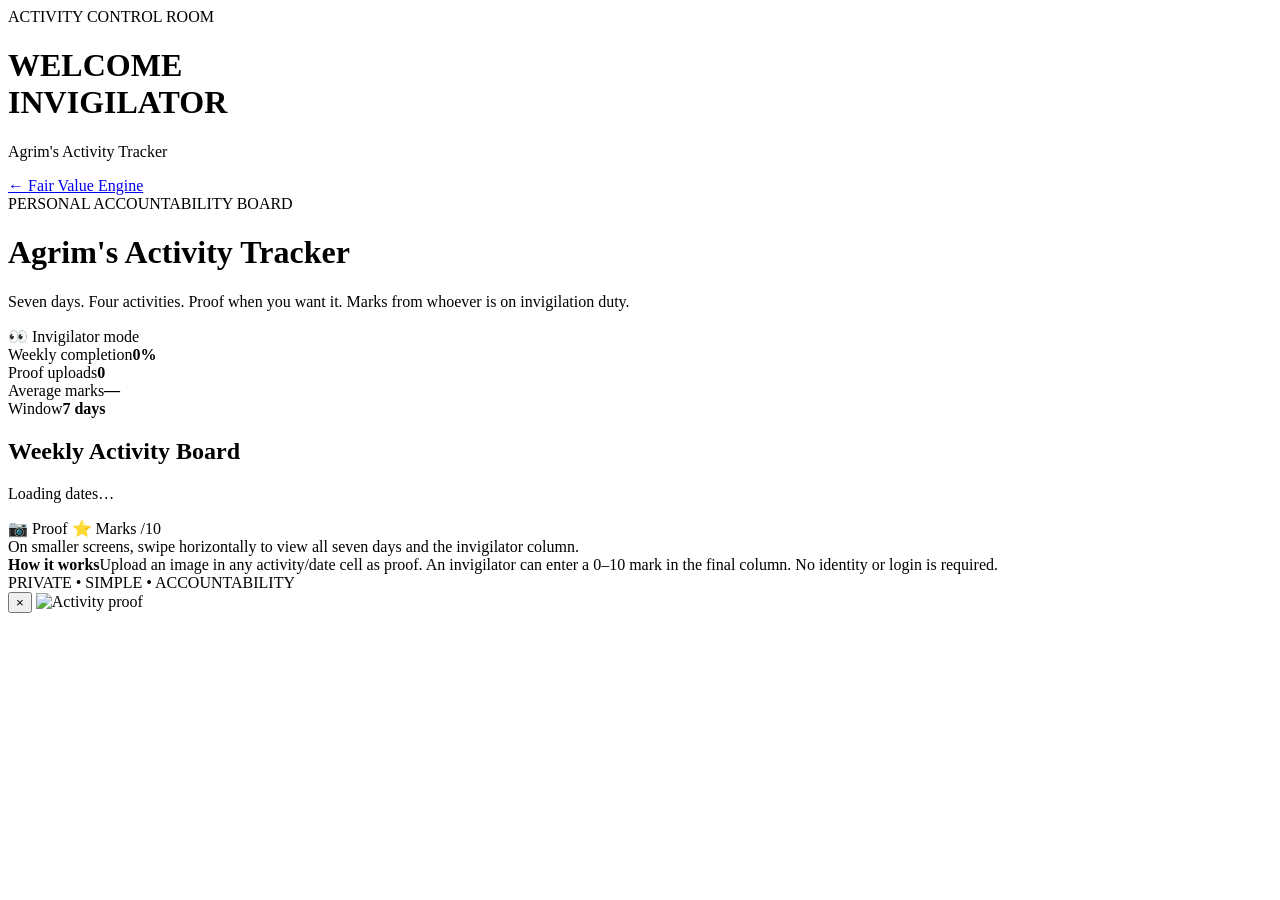
==== templates/activity_tracker.html @ 2eb0dd4f "Add files via upload" ====
<!DOCTYPE html>
<html lang="en">
<head>
    <meta charset="UTF-8">
    <meta name="viewport" content="width=device-width, initial-scale=1.0">
    <title>Agrim's Activity Tracker</title>
    <link rel="stylesheet" href="/static/activity_tracker.css">
</head>
<body>
    <div id="welcomeOverlay" class="welcome-overlay">
        <div class="welcome-glow"></div>
        <div class="welcome-card">
            <div class="welcome-kicker">ACTIVITY CONTROL ROOM</div>
            <h1>WELCOME<br><span>INVIGILATOR</span></h1>
            <div class="welcome-line"></div>
            <p>Agrim's Activity Tracker</p>
        </div>
    </div>

    <main class="tracker-page">
        <header class="hero">
            <div>
                <a class="back-link" href="/">← Fair Value Engine</a>
                <div class="eyebrow">PERSONAL ACCOUNTABILITY BOARD</div>
                <h1>Agrim's <span>Activity Tracker</span></h1>
                <p>Seven days. Four activities. Proof when you want it. Marks from whoever is on invigilation duty.</p>
            </div>
            <div class="hero-badge">👀 Invigilator mode</div>
        </header>

        <section class="stats-grid">
            <div class="stat-card"><span>Weekly completion</span><strong id="completionStat">0%</strong></div>
            <div class="stat-card"><span>Proof uploads</span><strong id="proofStat">0</strong></div>
            <div class="stat-card"><span>Average marks</span><strong id="scoreStat">—</strong></div>
            <div class="stat-card"><span>Window</span><strong id="windowStat">7 days</strong></div>
        </section>

        <section class="tracker-card">
            <div class="table-toolbar">
                <div>
                    <h2>Weekly Activity Board</h2>
                    <p id="dateRange">Loading dates…</p>
                </div>
                <div class="legend">
                    <span>📷 Proof</span>
                    <span>⭐ Marks /10</span>
                </div>
            </div>

            <div class="table-wrap">
                <table id="trackerTable">
                    <thead></thead>
                    <tbody></tbody>
                </table>
            </div>

            <div class="mobile-note">On smaller screens, swipe horizontally to view all seven days and the invigilator column.</div>
        </section>

        <section class="rules-card">
            <div><strong>How it works</strong><span>Upload an image in any activity/date cell as proof. An invigilator can enter a 0–10 mark in the final column. No identity or login is required.</span></div>
            <div class="rules-pill">PRIVATE • SIMPLE • ACCOUNTABILITY</div>
        </section>
    </main>

    <div id="imageModal" class="image-modal" onclick="closeImageModal(event)">
        <button class="modal-close" onclick="closeImageModal(event)">×</button>
        <img id="modalImage" alt="Activity proof">
    </div>

    <script>
        const activityEmoji = { Gym: "🏋️", Eating: "🍽️", Utensils: "🍴", Grooming: "🧼" };
        let tracker = null;

        function prettyDate(iso) {
            const d = new Date(iso + "T00:00:00");
            return {
                day: d.toLocaleDateString(undefined, { weekday: "short" }),
                date: d.toLocaleDateString(undefined, { day: "2-digit", month: "short" })
            };
        }

        async function loadTracker() {
            const res = await fetch("/api/activity-tracker");
            tracker = await res.json();
            renderTable();
            updateStats();
        }

        function renderTable() {
            const thead = document.querySelector("#trackerTable thead");
            const tbody = document.querySelector("#trackerTable tbody");
            thead.innerHTML = "";
            tbody.innerHTML = "";

            const header = document.createElement("tr");
            const activityHead = document.createElement("th");
            activityHead.className = "activity-col";
            activityHead.textContent = "Activity";
            header.appendChild(activityHead);

            tracker.dates.forEach((iso, index) => {
                const h = document.createElement("th");
                const p = prettyDate(iso);
                h.innerHTML = `<div>${p.day}</div><small>${p.date}</small>`;
                if (index === tracker.dates.length - 1) h.classList.add("today-col");
                header.appendChild(h);
            });

            const scoreHead = document.createElement("th");
            scoreHead.className = "score-col";
            scoreHead.textContent = "Invigilator Marks";
            header.appendChild(scoreHead);
            thead.appendChild(header);

            tracker.activities.forEach(activity => {
                const row = document.createElement("tr");
                const activityCell = document.createElement("td");
                activityCell.className = "activity-name";
                activityCell.innerHTML = `<span class="activity-icon">${activityEmoji[activity] || "•"}</span>${activity}`;
                row.appendChild(activityCell);

                tracker.dates.forEach(iso => {
                    const record = tracker.records[`${activity}|${iso}`] || {};
                    const cell = document.createElement("td");
                    cell.className = "proof-cell";
                    cell.innerHTML = record.proof_image_url
                        ? `<button class="proof-preview" onclick="openImageModal('${record.proof_image_url}')"><img src="${record.proof_image_url}" alt="Proof"><span>Replace</span></button>`
                        : `<label class="upload-box"><input type="file" accept="image/*" onchange="uploadProof(event, '${activity}', '${iso}')"><span>📷</span><small>Upload</small></label>`;
                    row.appendChild(cell);
                });

                const scoreCell = document.createElement("td");
                scoreCell.className = "score-cell";
                const score = recordForActivity(activity);
                scoreCell.innerHTML = `<div class="score-editor"><input type="number" min="0" max="10" step="1" value="${score ?? ""}" placeholder="—" onchange="saveScore('${activity}', this.value)"><span>/10</span></div>`;
                row.appendChild(scoreCell);
                tbody.appendChild(row);
            });

            const start = prettyDate(tracker.dates[0]);
            const end = prettyDate(tracker.dates[tracker.dates.length - 1]);
            document.getElementById("dateRange").textContent = `${start.date} → ${end.date}`;
        }

        function recordForActivity(activity) {
            const records = tracker.dates.map(d => tracker.records[`${activity}|${d}`]).filter(Boolean);
            const scored = records.find(r => r.score !== null && r.score !== undefined);
            return scored ? scored.score : "";
        }

        async function uploadProof(event, activity, activityDate) {
            const file = event.target.files[0];
            if (!file) return;
            if (!file.type.startsWith("image/")) return alert("Please choose an image.");
            if (file.size > 8 * 1024 * 1024) return alert("Please keep images under 8 MB.");

            const form = new FormData();
            form.append("activity", activity);
            form.append("activity_date", activityDate);
            form.append("proof", file);

            const cell = event.target.closest("td");
            cell.classList.add("uploading");
            try {
                const res = await fetch("/api/activity-tracker/proof", { method: "POST", body: form });
                const data = await res.json();
                if (!res.ok) throw new Error(data.detail || "Upload failed");
                await loadTracker();
            } catch (err) {
                alert(err.message);
            } finally {
                cell.classList.remove("uploading");
            }
        }

        async function saveScore(activity, rawScore) {
            if (rawScore === "") return;
            const score = Number(rawScore);
            if (!Number.isInteger(score) || score < 0 || score > 10) {
                alert("Enter a whole-number mark from 0 to 10.");
                return;
            }
            // Score is applied to the latest day with a proof, otherwise today.
            const withProof = [...tracker.dates].reverse().find(d => tracker.records[`${activity}|${d}`]?.proof_image_url);
            const targetDate = withProof || tracker.dates[tracker.dates.length - 1];
            const form = new FormData();
            form.append("activity", activity);
            form.append("activity_date", targetDate);
            form.append("score", score);
            const res = await fetch("/api/activity-tracker/score", { method: "POST", body: form });
            const data = await res.json();
            if (!res.ok) alert(data.detail || "Could not save mark.");
            else await loadTracker();
        }

        function updateStats() {
            const all = Object.values(tracker.records);
            const proofCount = all.filter(r => r.proof_image_url).length;
            const possible = tracker.activities.length * tracker.dates.length;
            const scored = all.filter(r => r.score !== null && r.score !== undefined);
            const avg = scored.length ? scored.reduce((sum, r) => sum + Number(r.score), 0) / scored.length : null;
            document.getElementById("proofStat").textContent = proofCount;
            document.getElementById("completionStat").textContent = Math.round((proofCount / possible) * 100) + "%";
            document.getElementById("scoreStat").textContent = avg === null ? "—" : avg.toFixed(1) + "/10";
        }

        function openImageModal(src) {
            document.getElementById("modalImage").src = src;
            document.getElementById("imageModal").classList.add("active");
        }
        function closeImageModal(event) {
            if (event.target.id === "imageModal" || event.target.classList.contains("modal-close")) {
                document.getElementById("imageModal").classList.remove("active");
            }
        }

        setTimeout(() => document.getElementById("welcomeOverlay").classList.add("hide"), 2000);
        loadTracker();
    </script>
</body>
</html>
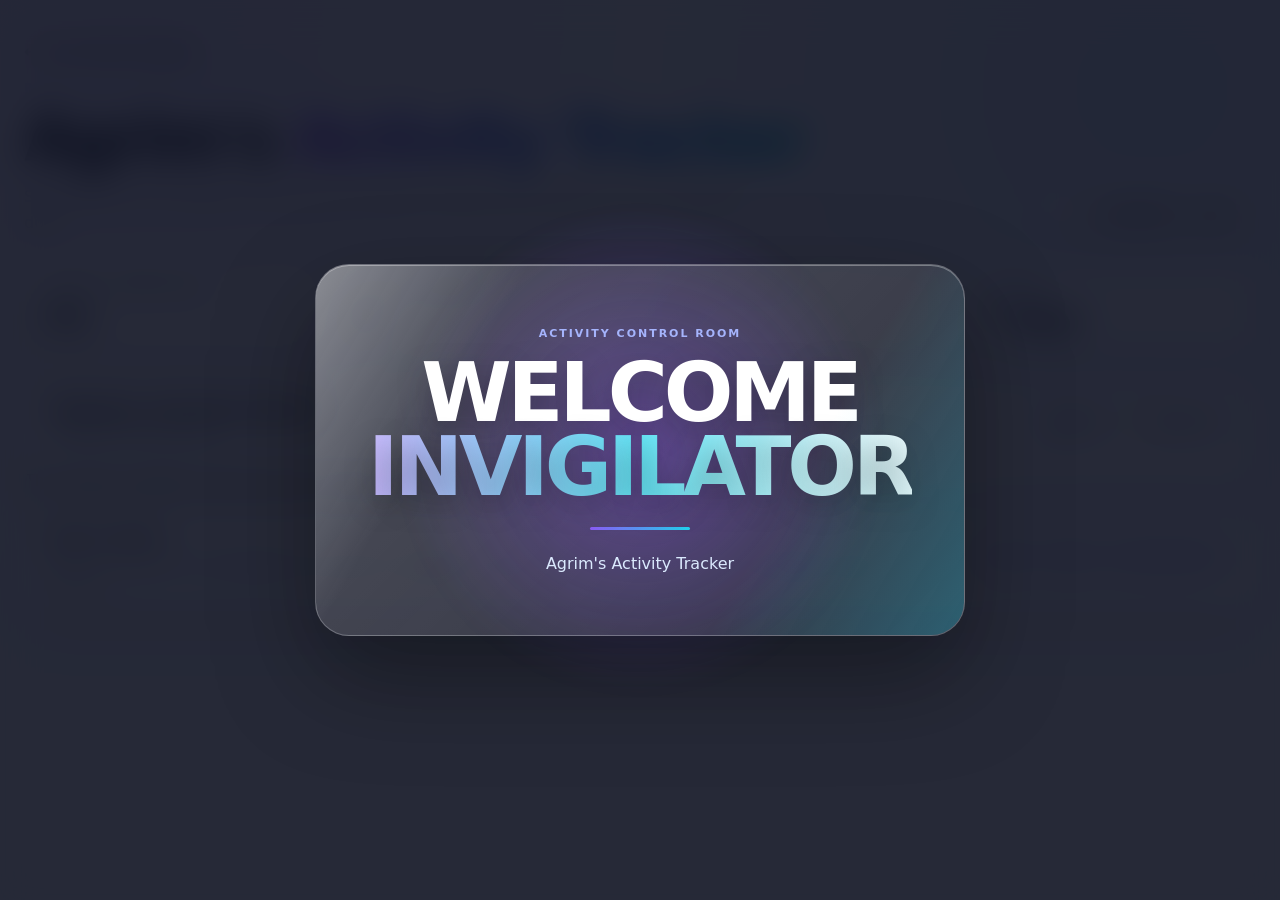
==== commit c8f737ee: "Update activity_tracker.html" ====
--- a/templates/activity_tracker.html
+++ b/templates/activity_tracker.html
@@ -47,6 +47,8 @@
                 </div>
             </div>
 
+            <div id="trackerError" class="tracker-error" hidden></div>
+
             <div class="table-wrap">
                 <table id="trackerTable">
                     <thead></thead>
@@ -58,7 +60,10 @@
         </section>
 
         <section class="rules-card">
-            <div><strong>How it works</strong><span>Upload an image in any activity/date cell as proof. An invigilator can enter a 0–10 mark in the final column. No identity or login is required.</span></div>
+            <div>
+                <strong>How it works</strong>
+                <span>Upload an image in any activity/date cell as proof. An invigilator can enter a 0–10 mark in the final column. No identity or login is required.</span>
+            </div>
             <div class="rules-pill">PRIVATE • SIMPLE • ACCOUNTABILITY</div>
         </section>
     </main>
@@ -69,7 +74,13 @@
     </div>
 
     <script>
-        const activityEmoji = { Gym: "🏋️", Eating: "🍽️", Utensils: "🍴", Grooming: "🧼" };
+        const activityEmoji = {
+            Gym: "🏋️",
+            Eating: "🍽️",
+            Utensils: "🍴",
+            Grooming: "🧼"
+        };
+
         let tracker = null;
 
         function prettyDate(iso) {
@@ -81,19 +92,56 @@
         }
 
         async function loadTracker() {
-            const res = await fetch("/api/activity-tracker");
-            tracker = await res.json();
-            renderTable();
-            updateStats();
+            const errorBox = document.getElementById("trackerError");
+
+            try {
+                const res = await fetch("/api/activity-tracker", {
+                    cache: "no-store"
+                });
+
+                if (!res.ok) {
+                    throw new Error(`Tracker API returned ${res.status}`);
+                }
+
+                const data = await res.json();
+
+                if (!data.dates || !data.activities) {
+                    throw new Error("Invalid tracker response.");
+                }
+
+                tracker = data;
+                renderTable();
+                updateStats();
+
+                if (data.database_warning) {
+                    errorBox.textContent =
+                        "Calendar loaded, but saved proofs/marks are temporarily unavailable.";
+                    errorBox.hidden = false;
+                } else {
+                    errorBox.hidden = true;
+                }
+
+            } catch (err) {
+                console.error("Activity tracker failed:", err);
+
+                errorBox.textContent =
+                    "The activity calendar could not load. Please refresh the page.";
+                errorBox.hidden = false;
+
+                document.getElementById("dateRange").textContent =
+                    "Unable to load dates";
+            }
         }
 
         function renderTable() {
             const thead = document.querySelector("#trackerTable thead");
             const tbody = document.querySelector("#trackerTable tbody");
+
             thead.innerHTML = "";
             tbody.innerHTML = "";
 
             const header = document.createElement("tr");
+
             const activityHead = document.createElement("th");
             activityHead.className = "activity-col";
             activityHead.textContent = "Activity";
@@ -102,8 +150,13 @@
             tracker.dates.forEach((iso, index) => {
                 const h = document.createElement("th");
                 const p = prettyDate(iso);
+
                 h.innerHTML = `<div>${p.day}</div><small>${p.date}</small>`;
-                if (index === tracker.dates.length - 1) h.classList.add("today-col");
+
+                if (index === tracker.dates.length - 1) {
+                    h.classList.add("today-col");
+                }
+
                 header.appendChild(h);
             });
 
@@ -111,49 +164,131 @@
             scoreHead.className = "score-col";
             scoreHead.textContent = "Invigilator Marks";
             header.appendChild(scoreHead);
+
             thead.appendChild(header);
 
             tracker.activities.forEach(activity => {
                 const row = document.createElement("tr");
+
                 const activityCell = document.createElement("td");
                 activityCell.className = "activity-name";
-                activityCell.innerHTML = `<span class="activity-icon">${activityEmoji[activity] || "•"}</span>${activity}`;
+                activityCell.innerHTML =
+                    `<span class="activity-icon">${activityEmoji[activity] || "•"}</span>${activity}`;
                 row.appendChild(activityCell);
 
                 tracker.dates.forEach(iso => {
                     const record = tracker.records[`${activity}|${iso}`] || {};
                     const cell = document.createElement("td");
                     cell.className = "proof-cell";
-                    cell.innerHTML = record.proof_image_url
-                        ? `<button class="proof-preview" onclick="openImageModal('${record.proof_image_url}')"><img src="${record.proof_image_url}" alt="Proof"><span>Replace</span></button>`
-                        : `<label class="upload-box"><input type="file" accept="image/*" onchange="uploadProof(event, '${activity}', '${iso}')"><span>📷</span><small>Upload</small></label>`;
+
+                    if (record.proof_image_url) {
+                        const button = document.createElement("button");
+                        button.className = "proof-preview";
+                        button.type = "button";
+
+                        const img = document.createElement("img");
+                        img.src = record.proof_image_url;
+                        img.alt = `${activity} proof`;
+
+                        const label = document.createElement("span");
+                        label.textContent = "Replace";
+
+                        button.appendChild(img);
+                        button.appendChild(label);
+                        button.addEventListener("click", () =>
+                            openImageModal(record.proof_image_url)
+                        );
+
+                        cell.appendChild(button);
+                    } else {
+                        const label = document.createElement("label");
+                        label.className = "upload-box";
+
+                        const input = document.createElement("input");
+                        input.type = "file";
+                        input.accept = "image/*";
+                        input.addEventListener("change", event =>
+                            uploadProof(event, activity, iso)
+                        );
+
+                        const icon = document.createElement("span");
+                        icon.textContent = "📷";
+
+                        const small = document.createElement("small");
+                        small.textContent = "Upload";
+
+                        label.appendChild(input);
+                        label.appendChild(icon);
+                        label.appendChild(small);
+                        cell.appendChild(label);
+                    }
+
                     row.appendChild(cell);
                 });
 
                 const scoreCell = document.createElement("td");
                 scoreCell.className = "score-cell";
+
                 const score = recordForActivity(activity);
-                scoreCell.innerHTML = `<div class="score-editor"><input type="number" min="0" max="10" step="1" value="${score ?? ""}" placeholder="—" onchange="saveScore('${activity}', this.value)"><span>/10</span></div>`;
+
+                const editor = document.createElement("div");
+                editor.className = "score-editor";
+
+                const input = document.createElement("input");
+                input.type = "number";
+                input.min = "0";
+                input.max = "10";
+                input.step = "1";
+                input.placeholder = "—";
+                input.value = score === null ? "" : score;
+
+                input.addEventListener("change", () =>
+                    saveScore(activity, input.value)
+                );
+
+                const suffix = document.createElement("span");
+                suffix.textContent = "/10";
+
+                editor.appendChild(input);
+                editor.appendChild(suffix);
+                scoreCell.appendChild(editor);
                 row.appendChild(scoreCell);
+
                 tbody.appendChild(row);
             });
 
             const start = prettyDate(tracker.dates[0]);
             const end = prettyDate(tracker.dates[tracker.dates.length - 1]);
-            document.getElementById("dateRange").textContent = `${start.date} → ${end.date}`;
+
+            document.getElementById("dateRange").textContent =
+                `${start.date} → ${end.date}`;
         }
 
         function recordForActivity(activity) {
-            const records = tracker.dates.map(d => tracker.records[`${activity}|${d}`]).filter(Boolean);
-            const scored = records.find(r => r.score !== null && r.score !== undefined);
-            return scored ? scored.score : "";
+            const records = tracker.dates
+                .map(d => tracker.records[`${activity}|${d}`])
+                .filter(Boolean);
+
+            const scored = [...records]
+                .reverse()
+                .find(r => r.score !== null && r.score !== undefined);
+
+            return scored ? scored.score : null;
         }
 
         async function uploadProof(event, activity, activityDate) {
             const file = event.target.files[0];
             if (!file) return;
-            if (!file.type.startsWith("image/")) return alert("Please choose an image.");
-            if (file.size > 8 * 1024 * 1024) return alert("Please keep images under 8 MB.");
+
+            if (!file.type.startsWith("image/")) {
+                alert("Please choose an image.");
+                return;
+            }
+
+            if (file.size > 8 * 1024 * 1024) {
+                alert("Please keep images under 8 MB.");
+                return;
+            }
 
             const form = new FormData();
             form.append("activity", activity);
@@ -162,11 +297,21 @@
 
             const cell = event.target.closest("td");
             cell.classList.add("uploading");
+
             try {
-                const res = await fetch("/api/activity-tracker/proof", { method: "POST", body: form });
+                const res = await fetch("/api/activity-tracker/proof", {
+                    method: "POST",
+                    body: form
+                });
+
                 const data = await res.json();
-                if (!res.ok) throw new Error(data.detail || "Upload failed");
+
+                if (!res.ok) {
+                    throw new Error(data.detail || "Upload failed");
+                }
+
                 await loadTracker();
+
             } catch (err) {
                 alert(err.message);
             } finally {
@@ -176,46 +321,88 @@
 
         async function saveScore(activity, rawScore) {
             if (rawScore === "") return;
+
             const score = Number(rawScore);
+
             if (!Number.isInteger(score) || score < 0 || score > 10) {
                 alert("Enter a whole-number mark from 0 to 10.");
                 return;
             }
-            // Score is applied to the latest day with a proof, otherwise today.
-            const withProof = [...tracker.dates].reverse().find(d => tracker.records[`${activity}|${d}`]?.proof_image_url);
-            const targetDate = withProof || tracker.dates[tracker.dates.length - 1];
+
+            const withProof = [...tracker.dates]
+                .reverse()
+                .find(d => tracker.records[`${activity}|${d}`]?.proof_image_url);
+
+            const targetDate =
+                withProof || tracker.dates[tracker.dates.length - 1];
+
             const form = new FormData();
             form.append("activity", activity);
             form.append("activity_date", targetDate);
             form.append("score", score);
-            const res = await fetch("/api/activity-tracker/score", { method: "POST", body: form });
-            const data = await res.json();
-            if (!res.ok) alert(data.detail || "Could not save mark.");
-            else await loadTracker();
+
+            try {
+                const res = await fetch("/api/activity-tracker/score", {
+                    method: "POST",
+                    body: form
+                });
+
+                const data = await res.json();
+
+                if (!res.ok) {
+                    throw new Error(data.detail || "Could not save mark.");
+                }
+
+                await loadTracker();
+
+            } catch (err) {
+                alert(err.message);
+            }
         }
 
         function updateStats() {
             const all = Object.values(tracker.records);
-            const proofCount = all.filter(r => r.proof_image_url).length;
-            const possible = tracker.activities.length * tracker.dates.length;
-            const scored = all.filter(r => r.score !== null && r.score !== undefined);
-            const avg = scored.length ? scored.reduce((sum, r) => sum + Number(r.score), 0) / scored.length : null;
+
+            const proofCount =
+                all.filter(r => r.proof_image_url).length;
+
+            const possible =
+                tracker.activities.length * tracker.dates.length;
+
+            const scored =
+                all.filter(r => r.score !== null && r.score !== undefined);
+
+            const avg = scored.length
+                ? scored.reduce((sum, r) => sum + Number(r.score), 0) / scored.length
+                : null;
+
             document.getElementById("proofStat").textContent = proofCount;
-            document.getElementById("completionStat").textContent = Math.round((proofCount / possible) * 100) + "%";
-            document.getElementById("scoreStat").textContent = avg === null ? "—" : avg.toFixed(1) + "/10";
+
+            document.getElementById("completionStat").textContent =
+                possible ? Math.round((proofCount / possible) * 100) + "%" : "0%";
+
+            document.getElementById("scoreStat").textContent =
+                avg === null ? "—" : avg.toFixed(1) + "/10";
         }
 
         function openImageModal(src) {
             document.getElementById("modalImage").src = src;
             document.getElementById("imageModal").classList.add("active");
         }
+
         function closeImageModal(event) {
-            if (event.target.id === "imageModal" || event.target.classList.contains("modal-close")) {
+            if (
+                event.target.id === "imageModal" ||
+                event.target.classList.contains("modal-close")
+            ) {
                 document.getElementById("imageModal").classList.remove("active");
             }
         }
 
-        setTimeout(() => document.getElementById("welcomeOverlay").classList.add("hide"), 2000);
+        setTimeout(() => {
+            document.getElementById("welcomeOverlay").classList.add("hide");
+        }, 2000);
+
         loadTracker();
     </script>
 </body>
--- a/static/activity_tracker.css
+++ b/static/activity_tracker.css
@@ -0,0 +1,97 @@
+:root {
+    --ink: #111827;
+    --muted: #64748b;
+    --line: rgba(148,163,184,.22);
+    --glass: rgba(255,255,255,.76);
+    --purple: #7c3aed;
+    --blue: #2563eb;
+}
+* { box-sizing: border-box; }
+body {
+    margin: 0;
+    color: var(--ink);
+    font-family: Inter, system-ui, -apple-system, BlinkMacSystemFont, "Segoe UI", sans-serif;
+    background: radial-gradient(circle at 10% 0%, #ede9fe 0, transparent 35%), radial-gradient(circle at 90% 10%, #dbeafe 0, transparent 35%), #f8fafc;
+    min-height: 100vh;
+}
+.welcome-overlay {
+    position: fixed; inset: 0; z-index: 5000; display: grid; place-items: center;
+    background: rgba(8, 12, 28, .88); backdrop-filter: blur(18px);
+    transition: opacity .8s ease, visibility .8s ease;
+}
+.welcome-overlay.hide { opacity: 0; visibility: hidden; pointer-events: none; }
+.welcome-glow { position: absolute; width: 520px; height: 520px; border-radius: 50%; background: radial-gradient(circle, rgba(124,58,237,.42), transparent 65%); filter: blur(10px); }
+.welcome-card {
+    position: relative; width: min(650px, 88vw); padding: 62px 40px; text-align: center;
+    border: 1px solid rgba(255,255,255,.24); border-radius: 34px;
+    background: linear-gradient(135deg, rgba(255,255,255,.18), rgba(255,255,255,.05));
+    box-shadow: 0 40px 100px rgba(0,0,0,.38), inset 0 1px 0 rgba(255,255,255,.32);
+    color: white; overflow: hidden;
+}
+.welcome-card::before { content:""; position:absolute; inset:-2px; border-radius:inherit; background: linear-gradient(120deg, rgba(255,255,255,.35), transparent 25%, transparent 70%, rgba(34,211,238,.28)); pointer-events:none; }
+.welcome-kicker, .eyebrow { letter-spacing: .18em; font-size: 11px; font-weight: 800; color: #a5b4fc; }
+.welcome-card h1 { margin: 16px 0 12px; font-size: clamp(42px, 8vw, 82px); line-height: .9; letter-spacing: -.05em; text-shadow: 0 10px 30px rgba(0,0,0,.25); }
+.welcome-card h1 span { background: linear-gradient(90deg,#c4b5fd,#67e8f9,#ffffff); -webkit-background-clip:text; background-clip:text; color:transparent; }
+.welcome-line { width: 100px; height: 3px; margin: 24px auto; border-radius: 20px; background: linear-gradient(90deg,#8b5cf6,#22d3ee); }
+.welcome-card p { margin: 0; color: #dbeafe; font-size: 16px; }
+.tracker-page { max-width: 1500px; margin: 0 auto; padding: 42px 24px 70px; }
+.hero { display:flex; justify-content:space-between; align-items:flex-end; gap:24px; margin-bottom:28px; }
+.back-link { display:inline-block; color:#475569; text-decoration:none; margin-bottom:20px; font-weight:700; }
+.hero h1 { margin:8px 0; font-size:clamp(38px,5vw,64px); letter-spacing:-.05em; }
+.hero h1 span { background:linear-gradient(90deg,#7c3aed,#2563eb,#06b6d4); -webkit-background-clip:text; background-clip:text; color:transparent; }
+.hero p { max-width:760px; margin:0; color:var(--muted); line-height:1.6; }
+.hero-badge { padding:12px 16px; border:1px solid var(--line); border-radius:999px; background:rgba(255,255,255,.72); box-shadow:0 12px 30px rgba(15,23,42,.08); font-weight:800; white-space:nowrap; }
+.stats-grid { display:grid; grid-template-columns:repeat(4,1fr); gap:14px; margin-bottom:18px; }
+.stat-card, .tracker-card, .rules-card { background:var(--glass); border:1px solid rgba(255,255,255,.9); box-shadow:0 18px 50px rgba(15,23,42,.08); backdrop-filter:blur(16px); }
+.stat-card { padding:18px 20px; border-radius:20px; }
+.stat-card span { display:block; color:var(--muted); font-size:12px; font-weight:700; text-transform:uppercase; letter-spacing:.08em; }
+.stat-card strong { display:block; margin-top:7px; font-size:28px; }
+.tracker-card { border-radius:26px; overflow:hidden; }
+.table-toolbar { display:flex; justify-content:space-between; align-items:center; gap:20px; padding:24px 26px; border-bottom:1px solid var(--line); }
+.table-toolbar h2 { margin:0 0 4px; font-size:22px; }
+.table-toolbar p { margin:0; color:var(--muted); }
+.legend { display:flex; gap:10px; flex-wrap:wrap; color:#475569; font-size:12px; font-weight:700; }
+.legend span { padding:8px 10px; background:#f8fafc; border-radius:999px; }
+.table-wrap { overflow-x:auto; }
+table { width:100%; min-width:1120px; border-collapse:collapse; }
+th, td { border-bottom:1px solid var(--line); border-right:1px solid var(--line); padding:12px; text-align:center; }
+th { background:rgba(248,250,252,.92); font-size:12px; color:#475569; }
+th small { font-size:11px; font-weight:600; }
+th:last-child, td:last-child { border-right:0; }
+.activity-col { width:150px; text-align:left; padding-left:20px; }
+.score-col { width:150px; }
+.today-col { background:linear-gradient(180deg,#eef2ff,#f8fafc); color:#4f46e5; }
+.activity-name { text-align:left; padding-left:20px; font-weight:800; background:rgba(255,255,255,.55); }
+.activity-icon { display:inline-flex; width:30px; height:30px; align-items:center; justify-content:center; margin-right:7px; background:#f1f5f9; border-radius:9px; }
+.proof-cell { height:92px; min-width:120px; }
+.upload-box { width:88px; height:66px; margin:auto; display:flex; flex-direction:column; align-items:center; justify-content:center; gap:2px; border:1.5px dashed #cbd5e1; border-radius:14px; background:#f8fafc; cursor:pointer; color:#64748b; transition:.18s; }
+.upload-box:hover { border-color:#8b5cf6; background:#f5f3ff; transform:translateY(-1px); }
+.upload-box input { display:none; }
+.upload-box span { font-size:20px; }
+.upload-box small { font-weight:700; }
+.proof-preview { position:relative; width:88px; height:66px; margin:auto; border:0; padding:0; background:transparent; cursor:pointer; overflow:hidden; border-radius:13px; }
+.proof-preview img { width:100%; height:100%; object-fit:cover; display:block; }
+.proof-preview span { position:absolute; left:0; right:0; bottom:0; padding:4px; background:rgba(15,23,42,.68); color:white; font-size:10px; font-weight:800; }
+.score-cell { background:rgba(248,250,252,.7); }
+.score-editor { display:flex; align-items:center; justify-content:center; gap:4px; }
+.score-editor input { width:55px; padding:9px 6px; border:1px solid #cbd5e1; border-radius:10px; text-align:center; font-weight:800; font-size:16px; background:white; }
+.score-editor span { color:#64748b; font-weight:800; }
+.uploading { opacity:.55; }
+.rules-card { margin-top:18px; border-radius:20px; padding:18px 22px; display:flex; justify-content:space-between; gap:20px; align-items:center; }
+.rules-card div:first-child { display:flex; gap:10px; flex-direction:column; }
+.rules-card span { color:var(--muted); font-size:13px; }
+.rules-pill { font-size:10px; letter-spacing:.1em; font-weight:900; color:#4f46e5; background:#eef2ff; padding:9px 11px; border-radius:999px; white-space:nowrap; }
+.mobile-note { display:none; padding:12px 18px; color:#64748b; font-size:11px; }
+.image-modal { position:fixed; inset:0; z-index:4000; display:none; place-items:center; padding:30px; background:rgba(15,23,42,.82); backdrop-filter:blur(8px); }
+.image-modal.active { display:grid; }
+.image-modal img { max-width:min(100%,1000px); max-height:85vh; border-radius:18px; box-shadow:0 30px 80px rgba(0,0,0,.4); }
+.modal-close { position:absolute; top:20px; right:24px; width:44px; height:44px; border:0; border-radius:50%; background:white; color:#111827; font-size:28px; cursor:pointer; }
+@media (max-width:900px) {
+    .tracker-page { padding:28px 14px 50px; }
+    .hero { align-items:flex-start; flex-direction:column; }
+    .stats-grid { grid-template-columns:repeat(2,1fr); }
+    .table-toolbar { align-items:flex-start; flex-direction:column; }
+    .rules-card { align-items:flex-start; flex-direction:column; }
+    .mobile-note { display:block; }
+}
+@media (max-width:520px) { .stats-grid { grid-template-columns:1fr 1fr; } .stat-card strong { font-size:22px; } .welcome-card { padding:48px 22px; } }
